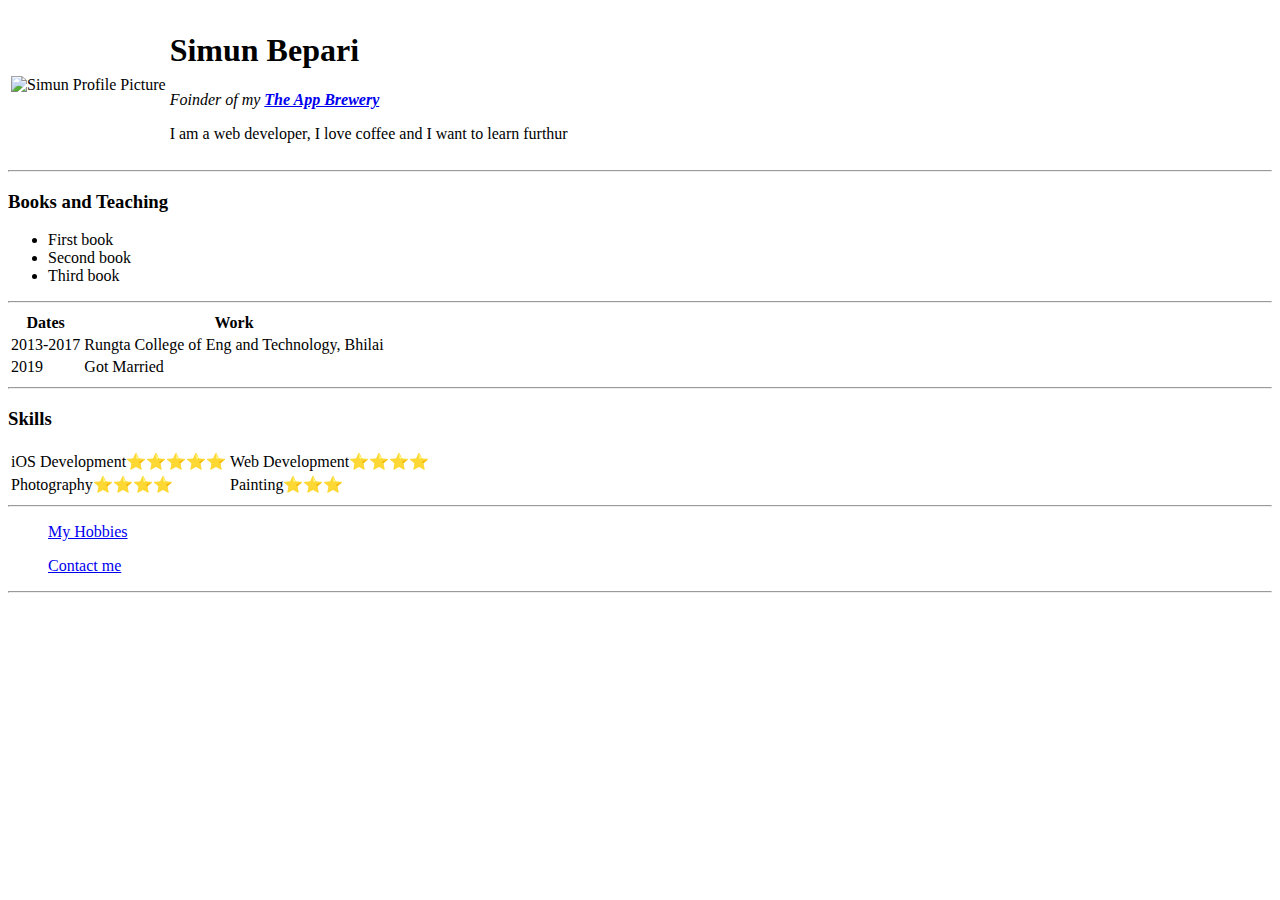
==== index.html @ 7421d7b4 "initial CV Website Changes" ====
<!DOCTYPE html>
<html lang="en" dir="ltr">

<head>
  <meta charset="utf-8">
  <title>Simun's Personel Site</title>
</head>

<body>
  <table>
    <tr>
      <td><img src="https://yt3.ggpht.com/ytc/AKedOLT6zGBvEOU86cP5f7-eFBx6DUAGO57DgnPZ68qu=s176-c-k-c0x00ffffff-no-rj" alt="Simun Profile Picture"></td>
      <td><h1>Simun Bepari</h1>
      <p><em>Foinder of my <strong><a href="https://www.appbrewery.co/">The App Brewery</a></strong></em></p>
      <p>I am a web developer, I love coffee and I want to learn furthur</p></td>
    </tr>
  </table>

  <hr>
  <h3>Books and Teaching</h3>
  <ul>
    <li>First book</li>
    <li>Second book</li>
    <li>Third book</li>
  </ul>
  <hr>
  <table>
    <thead>
      <tr>
        <th>Dates</th>
        <th>Work</th>
      </tr>
    </thead>
    <tr>
      <td>2013-2017</td>
      <td>Rungta College of Eng and Technology, Bhilai</td>
      <td></td>
    </tr>
    <tr>
      <td>2019</td>
      <td>Got Married</td>
    </tr>
  </table>
  <hr>
  <h3>Skills</h3>
  <table>
    <tr>
      <td>iOS Development⭐⭐⭐⭐⭐</td>
      <td>Web Development⭐⭐⭐⭐</td>
    </tr>
    <tr>
      <td>Photography⭐⭐⭐⭐</td>
      <td>Painting⭐⭐⭐</td>
    </tr>
  </table>
  <hr>
  <ul>
    <a href="Hobbies.html">My Hobbies</a>
  </ul>
  <ul>
    <a href="Contact.html">Contact me</a>
  </ul>
  <hr>
  </ol>
</body>

</html>
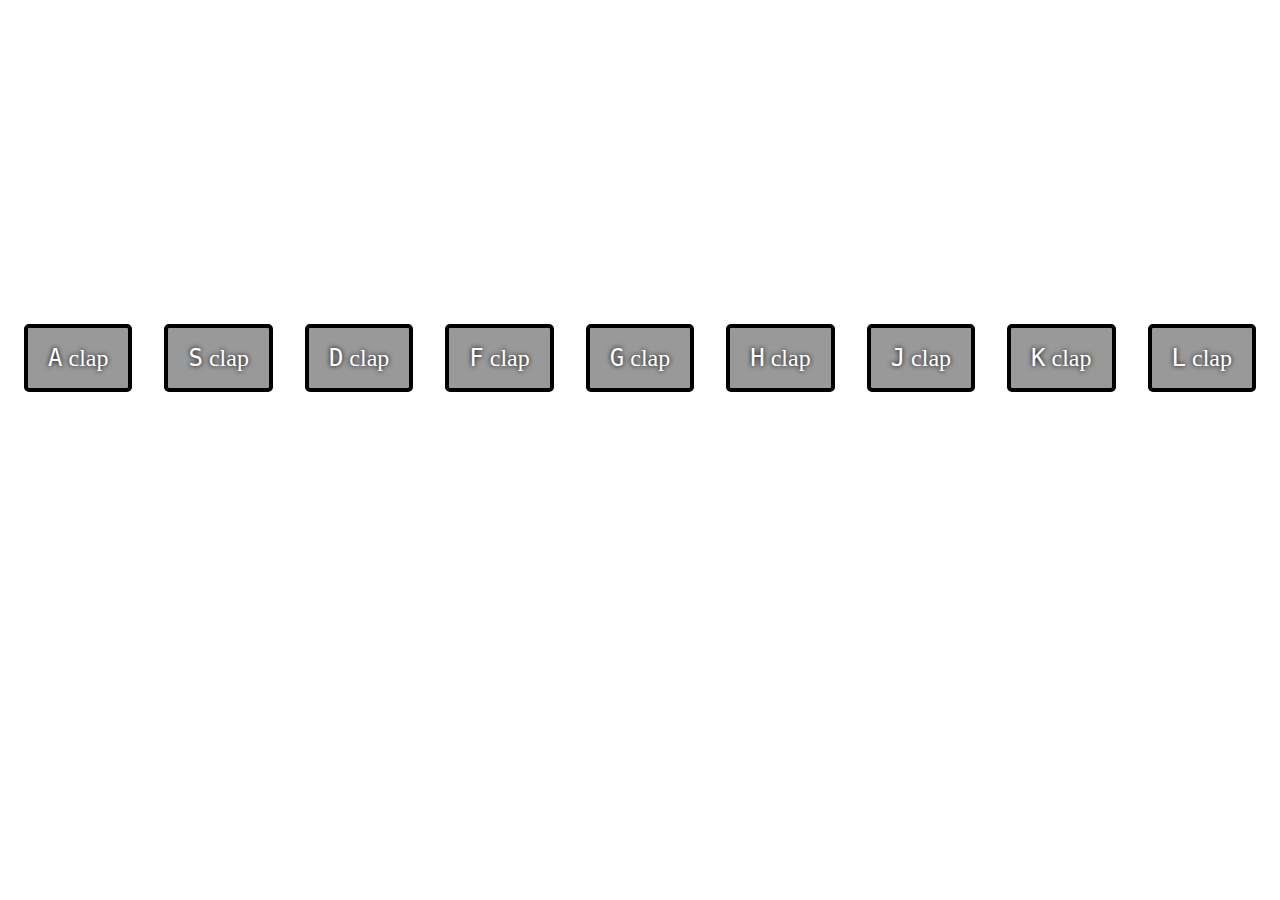
==== commit 4ebc74cf: "Add files via upload" ====
--- a/index.html
+++ b/index.html
@@ -1,67 +1,85 @@
 <!DOCTYPE html>
-<html lang="en" dir="ltr">
+<html lang="en">
+<head>
+    <meta charset="UTF-8">
+    <meta http-equiv="X-UA-Compatible" content="IE=edge">
+    <meta name="viewport" content="width=device-width, initial-scale=1.0">
+    <title>Drum kit</title>
+    <link rel="stylesheet" href="style.css">
+</head>
+<body>
+    <div class="keys">
+        <div data-key="65" class="key">
+            <kbd>A</kbd>
+            <span class="sound">clap</span>
+        </div>
+        <div data-key="83" class="key">
+            <kbd>S</kbd>
+            <span class="sound">clap</span>
+        </div>
+        <div data-key="68" class="key">
+            <kbd>D</kbd>
+            <span class="sound">clap</span>
+        </div>
+        <div data-key="70" class="key">
+            <kbd>F</kbd>
+            <span class="sound">clap</span>
+        </div>
+        <div data-key="71" class="key">
+            <kbd>G</kbd>
+            <span class="sound">clap</span>
+        </div>
+        <div data-key="72" class="key">
+            <kbd>H</kbd>
+            <span class="sound">clap</span>
+        </div>
+        <div data-key="74" class="key">
+            <kbd>J</kbd>
+            <span class="sound">clap</span>
+        </div>
+        <div data-key="75" class="key">
+            <kbd>K</kbd>
+            <span class="sound">clap</span>
+        </div>
+        <div data-key="76" class="key">
+            <kbd>L</kbd>
+            <span class="sound">clap</span>
+        </div>
+    </div>
 
-<head>
-  <meta charset="utf-8">
-  <title>Simun's Personel Site</title>
-</head>
+    <audio data-key="65" src="Sounds/46_ClackOpenHiHat_853 (1).wav"></audio>
+    <audio data-key="83" src="Sounds/64_Kick_122_10.wav"></audio>
+    <audio data-key="68" src="Sounds/Clap_23_480.wav"></audio>
+    <audio data-key="70" src="Sounds/ElectroCarSpeakersHiHat_01_564.wav"></audio>
+    <audio data-key="71" src="Sounds/PercHi_296_SP_06.wav"></audio>
+    <audio data-key="72" src="Sounds/Ride_SP_106_02.wav"></audio>
+    <audio data-key="74" src="Sounds/Sonor02CndrSnare_04_705.wav"></audio>
+    <audio data-key="75" src="Sounds/Tom_49_1_SP.wav"></audio>
+    <audio data-key="76" src="Sounds/WindowpaneOpenHiHat_02_604.wav"></audio>
 
-<body>
-  <table>
-    <tr>
-      <td><img src="https://yt3.ggpht.com/ytc/AKedOLT6zGBvEOU86cP5f7-eFBx6DUAGO57DgnPZ68qu=s176-c-k-c0x00ffffff-no-rj" alt="Simun Profile Picture"></td>
-      <td><h1>Simun Bepari</h1>
-      <p><em>Foinder of my <strong><a href="https://www.appbrewery.co/">The App Brewery</a></strong></em></p>
-      <p>I am a web developer, I love coffee and I want to learn furthur</p></td>
-    </tr>
-  </table>
+    <script>
+        function playSound(e){            
+            const audio = document.querySelector(`audio[data-key="${e.keyCode}"]`);
+            const key = document.querySelector(`.key[data-key="${e.keyCode}"]`);
+            if(!audio) return; // stop thr function from running altogether
+            audio.currentTime=0; //rewind to the start
+            audio.play();
 
-  <hr>
-  <h3>Books and Teaching</h3>
-  <ul>
-    <li>First book</li>
-    <li>Second book</li>
-    <li>Third book</li>
-  </ul>
-  <hr>
-  <table>
-    <thead>
-      <tr>
-        <th>Dates</th>
-        <th>Work</th>
-      </tr>
-    </thead>
-    <tr>
-      <td>2013-2017</td>
-      <td>Rungta College of Eng and Technology, Bhilai</td>
-      <td></td>
-    </tr>
-    <tr>
-      <td>2019</td>
-      <td>Got Married</td>
-    </tr>
-  </table>
-  <hr>
-  <h3>Skills</h3>
-  <table>
-    <tr>
-      <td>iOS Development⭐⭐⭐⭐⭐</td>
-      <td>Web Development⭐⭐⭐⭐</td>
-    </tr>
-    <tr>
-      <td>Photography⭐⭐⭐⭐</td>
-      <td>Painting⭐⭐⭐</td>
-    </tr>
-  </table>
-  <hr>
-  <ul>
-    <a href="Hobbies.html">My Hobbies</a>
-  </ul>
-  <ul>
-    <a href="Contact.html">Contact me</a>
-  </ul>
-  <hr>
-  </ol>
+            key.classList.add('playing');
+        }
+        
+        function removeTransition(e) {
+            if(e.propertyName!== 'transform') return;// skip if not transform
+            console.log(this);
+            this.classList.remove('playing');         
+            }
+        
+        
+        const keys = document.querySelectorAll(".key");
+        keys.forEach(key => key.addEventListener('transitionend', removeTransition) )
+        
+        window.addEventListener('keydown', playSound);
+
+    </script>
 </body>
-
-</html>
+</html>--- a/style.css
+++ b/style.css
@@ -0,0 +1,31 @@
+body {
+  background-image: url("https://images.unsplash.com/photo-1524368535928-5b5e00ddc76b?ixlib=rb-4.0.3&ixid=MnwxMjA3fDB8MHxzZWFyY2h8NXx8ZmVzdGl2YWwlMjBjcm93ZHxlbnwwfHwwfHw%3D&auto=format&fit=crop&w=400&q=60");
+    background-size: cover;
+}
+
+.keys {
+  display: flex;
+  align-items: center;
+  justify-content: center;
+  height: 700px;
+}
+
+.key {
+  border: 4px solid black;
+  border-radius: 5px;
+  margin: 1rem;
+  font-size: 1.5rem;
+  padding: 1rem 0.5rem;
+  transition: all 0.07s;
+  width: 100px;
+  text-align: center;
+  color: white;
+  background-color: rgba(0, 0, 0, 0.4);
+  text-shadow: 0 0 5px black;
+}
+
+.playing {
+  transform: scale(1.1);
+  border-color: #ffc600;
+  box-shadow: 0 0 10px #ffc600;
+}
